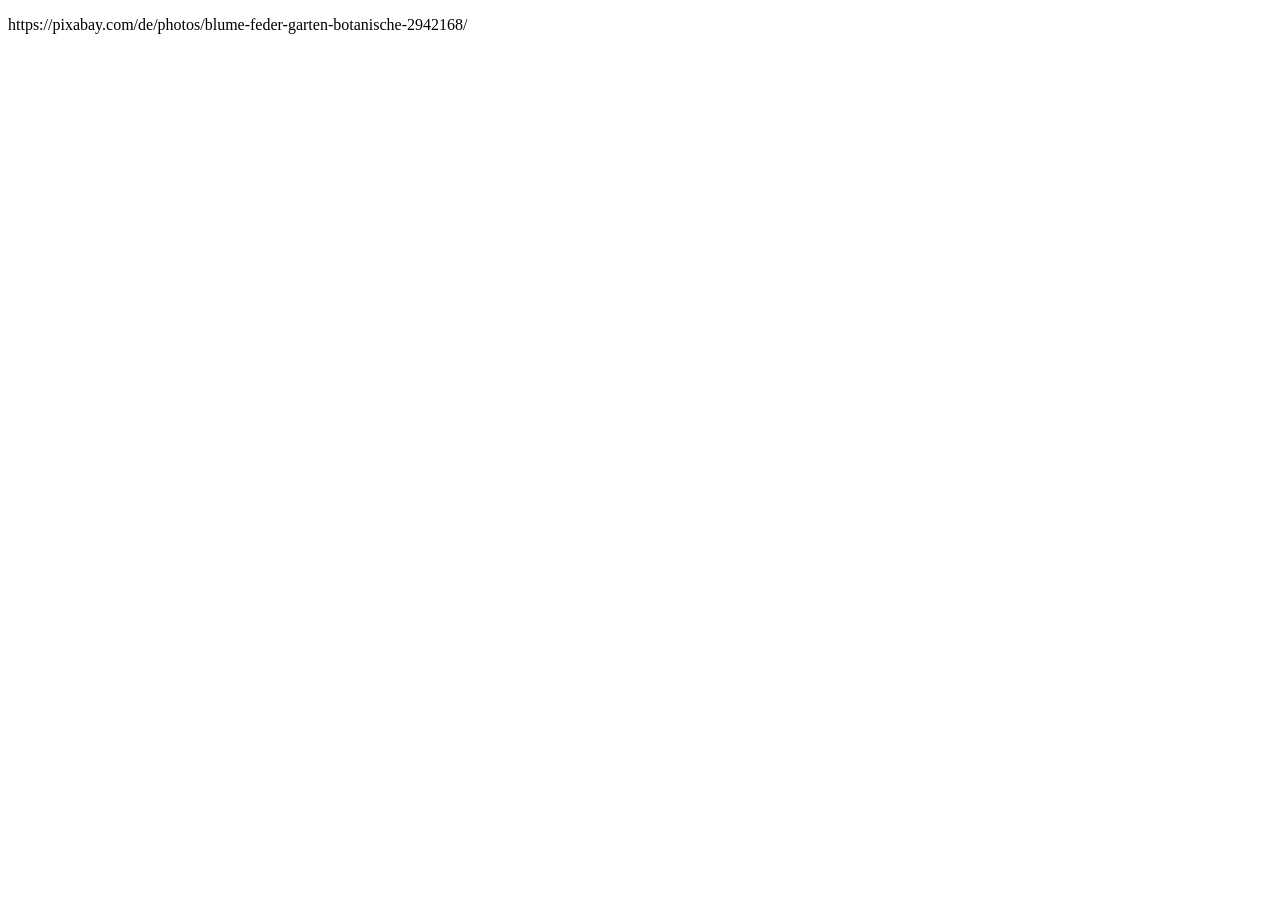
==== files/imprint.html @ eb2f2be3 "added imprint" ====
<!DOCTYPE html>
<html lang="en">
<head>
    <meta charset="UTF-8">
    <meta name="viewport" content="width=device-width, initial-scale=1.0">
    <title>Document</title>
</head>
<body>
    <p>https://pixabay.com/de/photos/blume-feder-garten-botanische-2942168/</p>
</body>
</html>
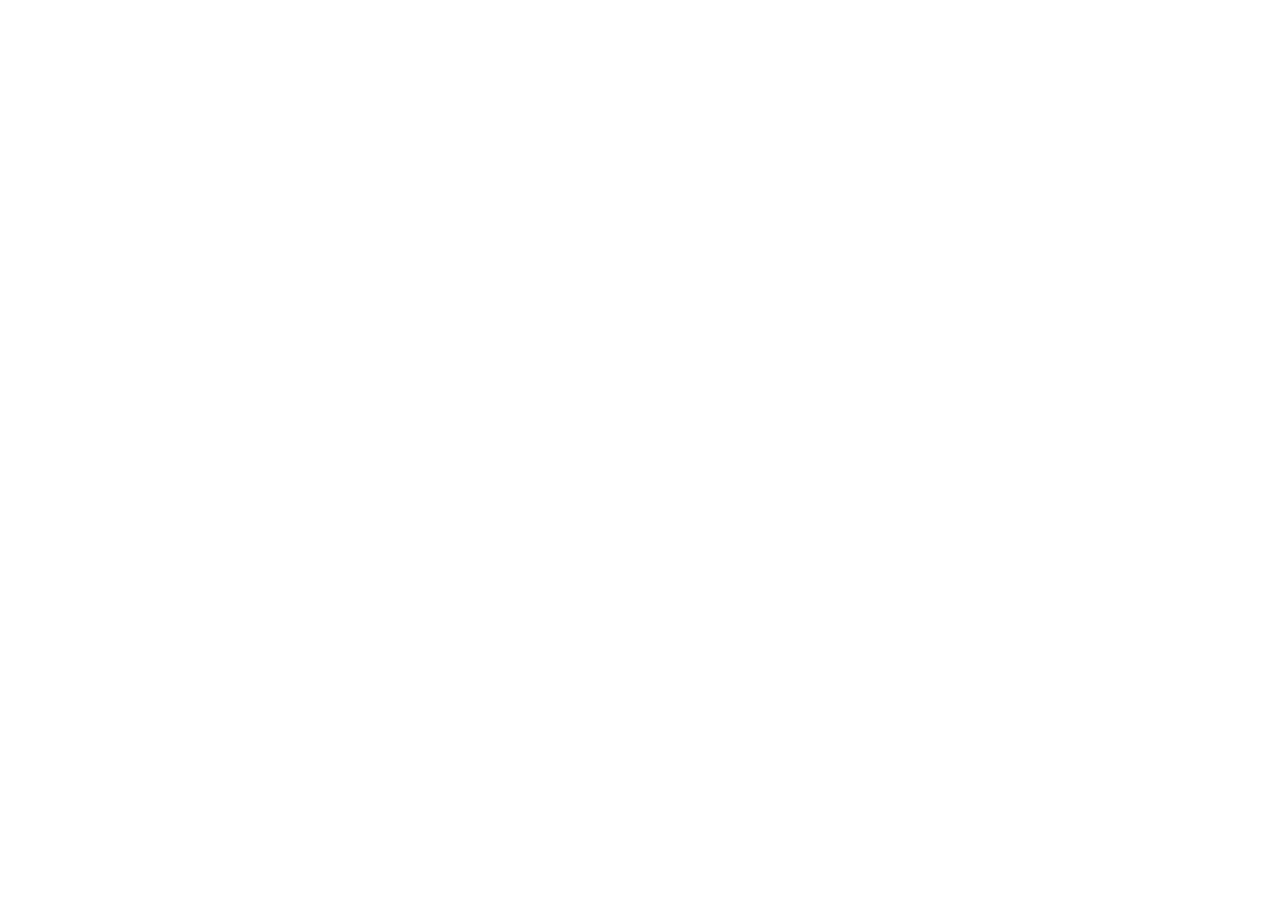
==== commit 4b90b311: "added imprint_style.css & changed h-tags" ====
--- a/files/imprint.html
+++ b/files/imprint.html
@@ -1,11 +1,19 @@
-<!DOCTYPE html>
-<html lang="en">
-<head>
-    <meta charset="UTF-8">
-    <meta name="viewport" content="width=device-width, initial-scale=1.0">
-    <title>Document</title>
-</head>
-<body>
-    <p>https://pixabay.com/de/photos/blume-feder-garten-botanische-2942168/</p>
-</body>
-</html>+<!doctype html>
+<html lang="de">
+  <head>
+    <meta charset="UTF-8" />
+    <meta name="viewport" content="width=device-width, initial-scale=1.0" />
+    <link
+      rel="shortcut icon"
+      href="../assets/icons/logo.svg"
+      type="image/x-icon"
+    />
+    <link rel="stylesheet" href="../files/imprint_style.css" />
+    <title>Impressum</title>
+  </head>
+  <body>
+    
+  </body>
+</html>
+
+<!-- <p>https://pixabay.com/de/photos/blume-feder-garten-botanische-2942168/</p> -->
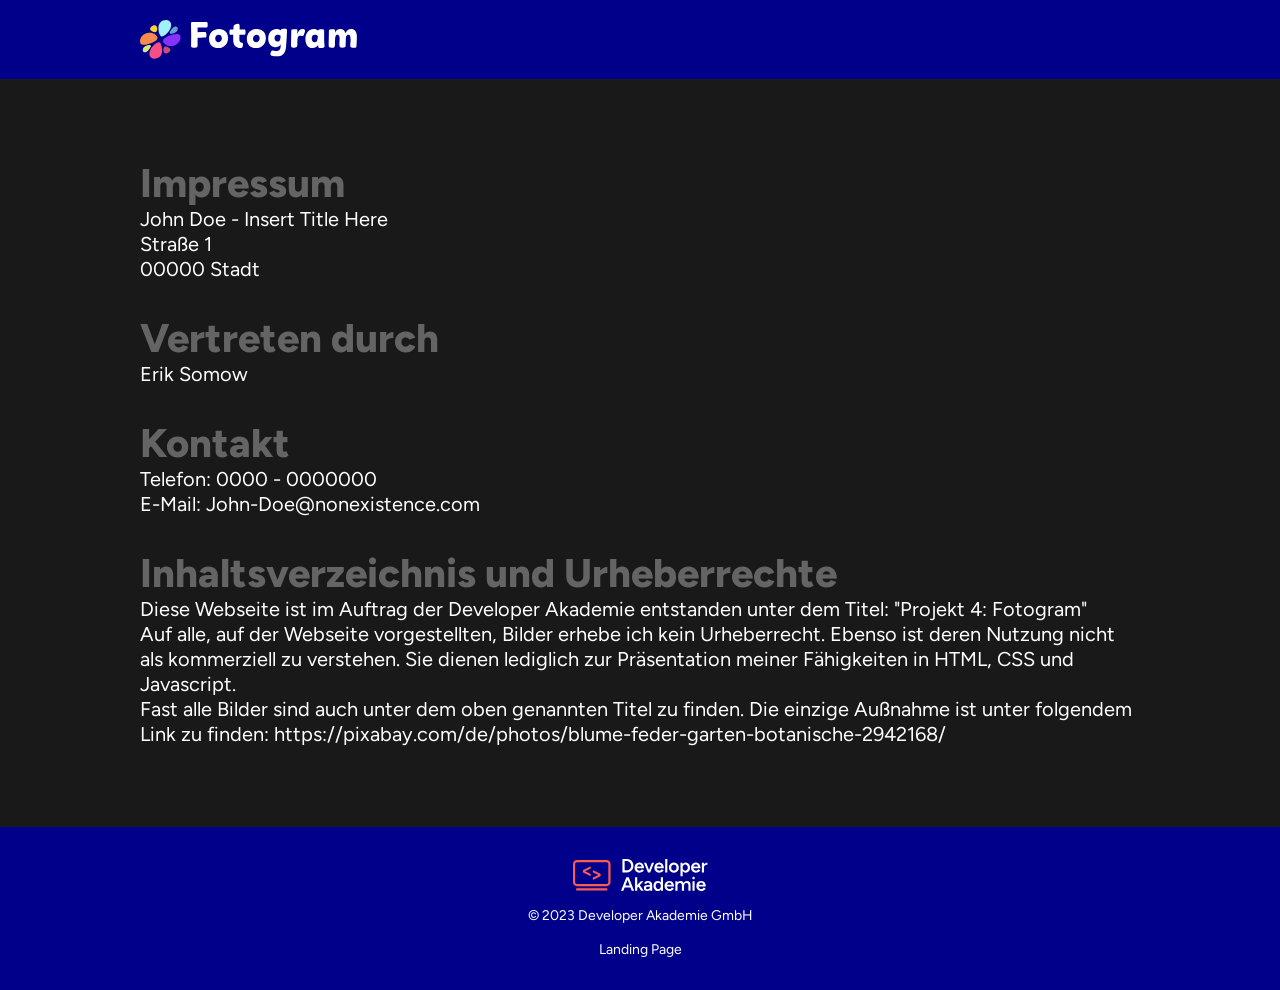
==== commit 533d857e: "added link towards imprint & landping page & styled imprint webpage" ====
--- a/files/imprint.html
+++ b/files/imprint.html
@@ -8,12 +8,62 @@
       href="../assets/icons/logo.svg"
       type="image/x-icon"
     />
+    <link rel="stylesheet" href="fonts.css" />
     <link rel="stylesheet" href="../files/imprint_style.css" />
     <title>Impressum</title>
   </head>
   <body>
-    
+    <!-- Kopfzeile -->
+    <header>
+      <section>
+        <img src="../assets/icons/logo.svg" alt="Das Logo von Fotogram" />
+        <img src="../assets/icons/title.svg" alt="Der Titel von Fotogram" />
+      </section>
+    </header>
+    <!-- Impressum -->
+    <main>
+      <div>
+        <h1>Impressum</h1>
+        <p>John Doe - Insert Title Here<br />Straße 1<br />00000 Stadt</p>
+      </div>
+      <div>
+        <h2>Vertreten durch</h2>
+        <p>Erik Somow</p>
+      </div>
+      <div>
+        <h3>Kontakt</h3>
+        <p>Telefon: 0000 - 0000000<br />E-Mail: John-Doe@nonexistence.com</p>
+      </div>
+      <div>
+        <h4>Inhaltsverzeichnis und Urheberrechte</h4>
+        <p>
+          Diese Webseite ist im Auftrag der Developer Akademie entstanden unter
+          dem Titel: "Projekt 4: Fotogram"<br />Auf alle, auf der Webseite
+          vorgestellten, Bilder erhebe ich kein Urheberrecht. Ebenso ist deren
+          Nutzung nicht als kommerziell zu verstehen. Sie dienen lediglich zur
+          Präsentation meiner Fähigkeiten in HTML, CSS und Javascript.<br />Fast
+          alle Bilder sind auch unter dem oben genannten Titel zu finden. Die
+          einzige Außnahme ist unter folgendem Link zu finden:
+          <a href="https://www.youtube.com/watch?v=SZBQ4lQFqvw"
+            >https://pixabay.com/de/photos/blume-feder-garten-botanische-2942168/</a
+          >
+        </p>
+      </div>
+    </main>
+    <!-- Fußzeile -->
+    <footer>
+      <article>
+        <section class="developer_akademie">
+          <img src="../assets/icons/da_logo.svg" alt="Das Logo der DA" />
+          <img src="../assets/icons/da_title.svg" alt="Der Name der DA" />
+        </section>
+        <section class="copyright">
+          <p>© 2023 Developer Akademie GmbH</p>
+        </section>
+        <section>
+            <a href="../files/index.html">Landing Page</a>
+        </section>
+      </article>
+    </footer>
   </body>
 </html>
-
-<!-- <p>https://pixabay.com/de/photos/blume-feder-garten-botanische-2942168/</p> -->
--- a/files/fonts.css
+++ b/files/fonts.css
@@ -0,0 +1,35 @@
+/* figtree-regular - latin */
+@font-face {
+  font-display: swap; /* Check https://developer.mozilla.org/en-US/docs/Web/CSS/@font-face/font-display for other options. */
+  font-family: 'Figtree';
+  font-style: normal;
+  font-weight: 400;
+  src: url('../assets/fonts/figtree-v9-latin-regular.woff2') format('woff2'); /* Chrome 36+, Opera 23+, Firefox 39+, Safari 12+, iOS 10+ */
+}
+
+/* figtree-800 - latin */
+@font-face {
+  font-display: swap; /* Check https://developer.mozilla.org/en-US/docs/Web/CSS/@font-face/font-display for other options. */
+  font-family: 'Figtree';
+  font-style: normal;
+  font-weight: 800;
+  src: url('../assets/fonts/figtree-v9-latin-800.woff2') format('woff2'); /* Chrome 36+, Opera 23+, Firefox 39+, Safari 12+, iOS 10+ */
+}
+
+/* figtree-700 - latin */
+@font-face {
+  font-display: swap; /* Check https://developer.mozilla.org/en-US/docs/Web/CSS/@font-face/font-display for other options. */
+  font-family: 'Figtree';
+  font-style: normal;
+  font-weight: 700;
+  src: url('../assets/fonts/figtree-v9-latin-700.woff2') format('woff2'); /* Chrome 36+, Opera 23+, Firefox 39+, Safari 12+, iOS 10+ */
+}
+
+/* figtree-500 - latin */
+@font-face {
+  font-display: swap; /* Check https://developer.mozilla.org/en-US/docs/Web/CSS/@font-face/font-display for other options. */
+  font-family: 'Figtree';
+  font-style: normal;
+  font-weight: 500;
+  src: url('../assets/fonts/figtree-v9-latin-500.woff2') format('woff2'); /* Chrome 36+, Opera 23+, Firefox 39+, Safari 12+, iOS 10+ */
+}
--- a/files/imprint_style.css
+++ b/files/imprint_style.css
@@ -0,0 +1,89 @@
+* {
+  margin: 0px;
+  box-sizing: border-box;
+}
+
+body {
+  display: flex;
+  flex-direction: column;
+  min-height: 100dvh;
+}
+
+/* Kopfzeile */
+header {
+  background-color: darkblue;
+}
+
+header > section {
+  display: flex;
+  gap: 10px;
+  padding-top: 20px;
+  padding-bottom: 20px;
+  padding-left: max(calc(50% - 720px), 140px);
+}
+
+/* Impressum */
+main {
+  display: flex;
+  flex-direction: column;
+  gap: 32px;
+  padding: 80px max(calc(50% - 720px), 140px);
+  flex: 1;
+  background-color: rgb(25, 25, 25);
+}
+
+h1,
+h2,
+h3,
+h4 {
+  font-size: 40px;
+  font-family: "Figtree";
+  font-weight: 800;
+  color: rgb(100, 100, 100);
+}
+
+p,
+a {
+  font-size: 20px;
+  font-family: "Figtree";
+  color: white;
+  line-height: 125%;
+  text-decoration: none;
+}
+
+/* Fußzeile */
+footer {
+  background-color: darkblue;
+}
+
+footer > article {
+  display: flex;
+  flex-direction: column;
+  gap: 16px;
+  padding-top: 32px;
+  padding-bottom: 32px;
+}
+
+.developer_akademie {
+  display: flex;
+  align-items: center;
+  justify-content: center;
+  gap: 10px;
+}
+
+.copyright {
+  display: flex;
+  justify-content: center;
+}
+
+.copyright > p {
+  color: white;
+  font-size: 14px;
+  font-family: "Figtree";
+}
+
+footer a {
+    display: flex;
+    justify-content: center;
+    font-size: 14px;
+}
